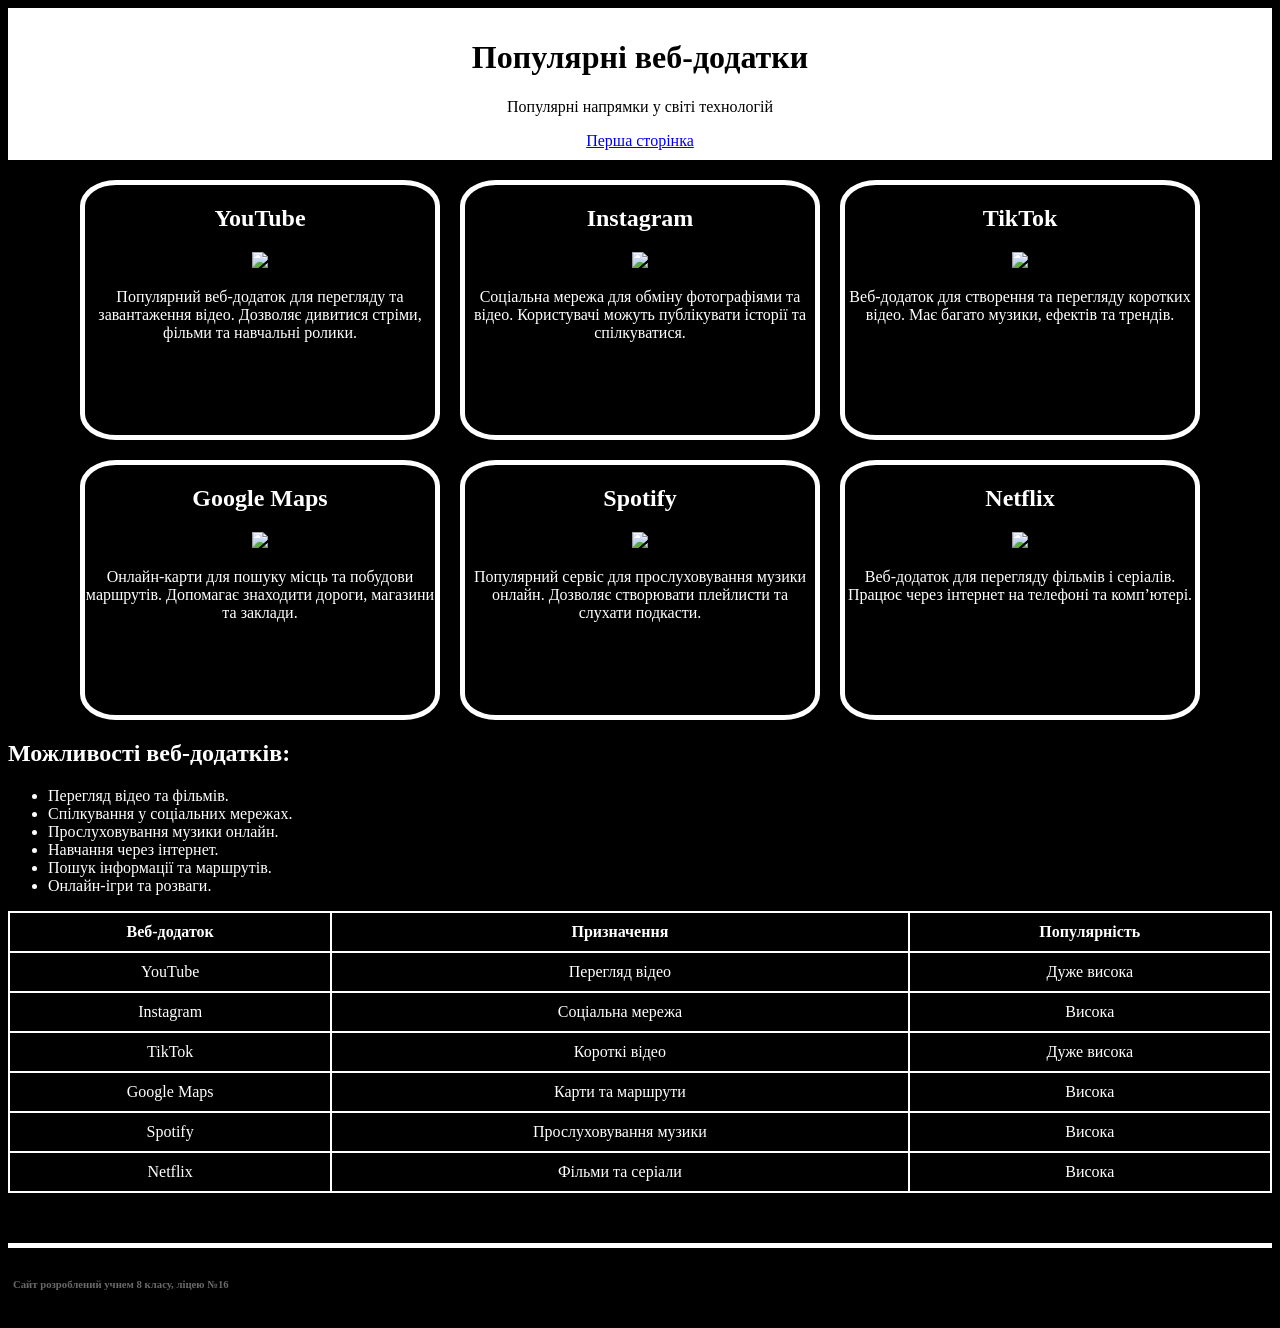
==== index2.html @ 6beab894 "Add files via upload" ====
<!DOCTYPE html>

<html>
<head>
  <meta charset="UTF-8">
  <link rel="stylesheet" href="style.css">    
  <title>Популярні веб-додатки</title>
</head>

<body>
  
  <header>
    <h1>Популярні веб-додатки</h1>
    <p>Популярні напрямки у світі технологій</p>
    <a href="index.html">Перша сторінка</a>
  </header>
<main>

  <div class="card">
    <h2>YouTube</h2>
    <img src="youtube.png">
    <p>
      Популярний веб-додаток для перегляду та завантаження відео.
      Дозволяє дивитися стріми, фільми та навчальні ролики.
    </p>
  </div>

  <div class="card">
    <h2>Instagram</h2>
    <img src="insta.png">
    <p>
      Соціальна мережа для обміну фотографіями та відео.
      Користувачі можуть публікувати історії та спілкуватися.
    </p>
  </div>

  <div class="card">
    <h2>TikTok</h2>
    <img src="tiktok.png">
    <p>
      Веб-додаток для створення та перегляду коротких відео.
      Має багато музики, ефектів та трендів.
    </p>
  </div>

  <div class="card">
    <h2>Google Maps</h2>
    <img src="maps.png">
    <p>
      Онлайн-карти для пошуку місць та побудови маршрутів.
      Допомагає знаходити дороги, магазини та заклади.
    </p>
  </div>

  <div class="card">
    <h2>Spotify</h2>
    <img src="spotify.png">
    <p>
      Популярний сервіс для прослуховування музики онлайн.
      Дозволяє створювати плейлисти та слухати подкасти.
    </p>
  </div>

  <div class="card">
    <h2>Netflix</h2>
    <img src="netflix.png">
    <p>
      Веб-додаток для перегляду фільмів і серіалів.
      Працює через інтернет на телефоні та комп’ютері.
    </p>
  </div>


  
</main>
  
  <h2>Можливості веб-додатків:</h2>
  <ul>
    <li>Перегляд відео та фільмів.</li>
    <li>Спілкування у соціальних мережах.</li>
    <li>Прослуховування музики онлайн.</li>
    <li>Навчання через інтернет.</li>
    <li>Пошук інформації та маршрутів.</li>
    <li>Онлайн-ігри та розваги.</li>
  </ul>

  
  <table>
  <tr>
    <th>Веб-додаток</th>
    <th>Призначення</th>
    <th>Популярність</th>
  </tr>

  <tr>
    <td>YouTube</td>
    <td>Перегляд відео</td>
    <td>Дуже висока</td>
  </tr>

  <tr>
    <td>Instagram</td>
    <td>Соціальна мережа</td>
    <td>Висока</td>
  </tr>

  <tr>
    <td>TikTok</td>
    <td>Короткі відео</td>
    <td>Дуже висока</td>
  </tr>

  <tr>
    <td>Google Maps</td>
    <td>Карти та маршрути</td>
    <td>Висока</td>
  </tr>

  <tr>
    <td>Spotify</td>
    <td>Прослуховування музики</td>
    <td>Висока</td>
  </tr>

  <tr>
    <td>Netflix</td>
    <td>Фільми та серіали</td>
    <td>Висока</td>
  </tr>
</table>

  <footer>
    <h6>Сайт розроблений учнем 8 класу, ліцею №16</h6>
  </footer>

</body>
</html>
---- style.css ----
body{
  background-color: black;
  color: white;
}

header{
  background-color: white;
  color: black;
  text-align: center;
  padding: 10px;
}

footer{
  border-top: white 5px solid;
  padding: 5px;
  margin-top: 50px;
  color: dimgray;
}

.card{
  width: 350px;
  height: 250px;
  text-align: center;
  border-radius: 10%;
  border: white 5px solid;
  background-color: black;
  margin: 0;
}
.card img{
  width: auto;
  height: 70px;
}

table {
  width: 100%;
  border-collapse: collapse;
  color: white;
  margin-top: 10px;
}

th, td {
  border: 2px solid white;
  padding: 10px;
  text-align: center;
}

main{
  display: flex;
  justify-content: center;
  flex-wrap: wrap;
  gap: 20px;
  margin-top: 20px;
}
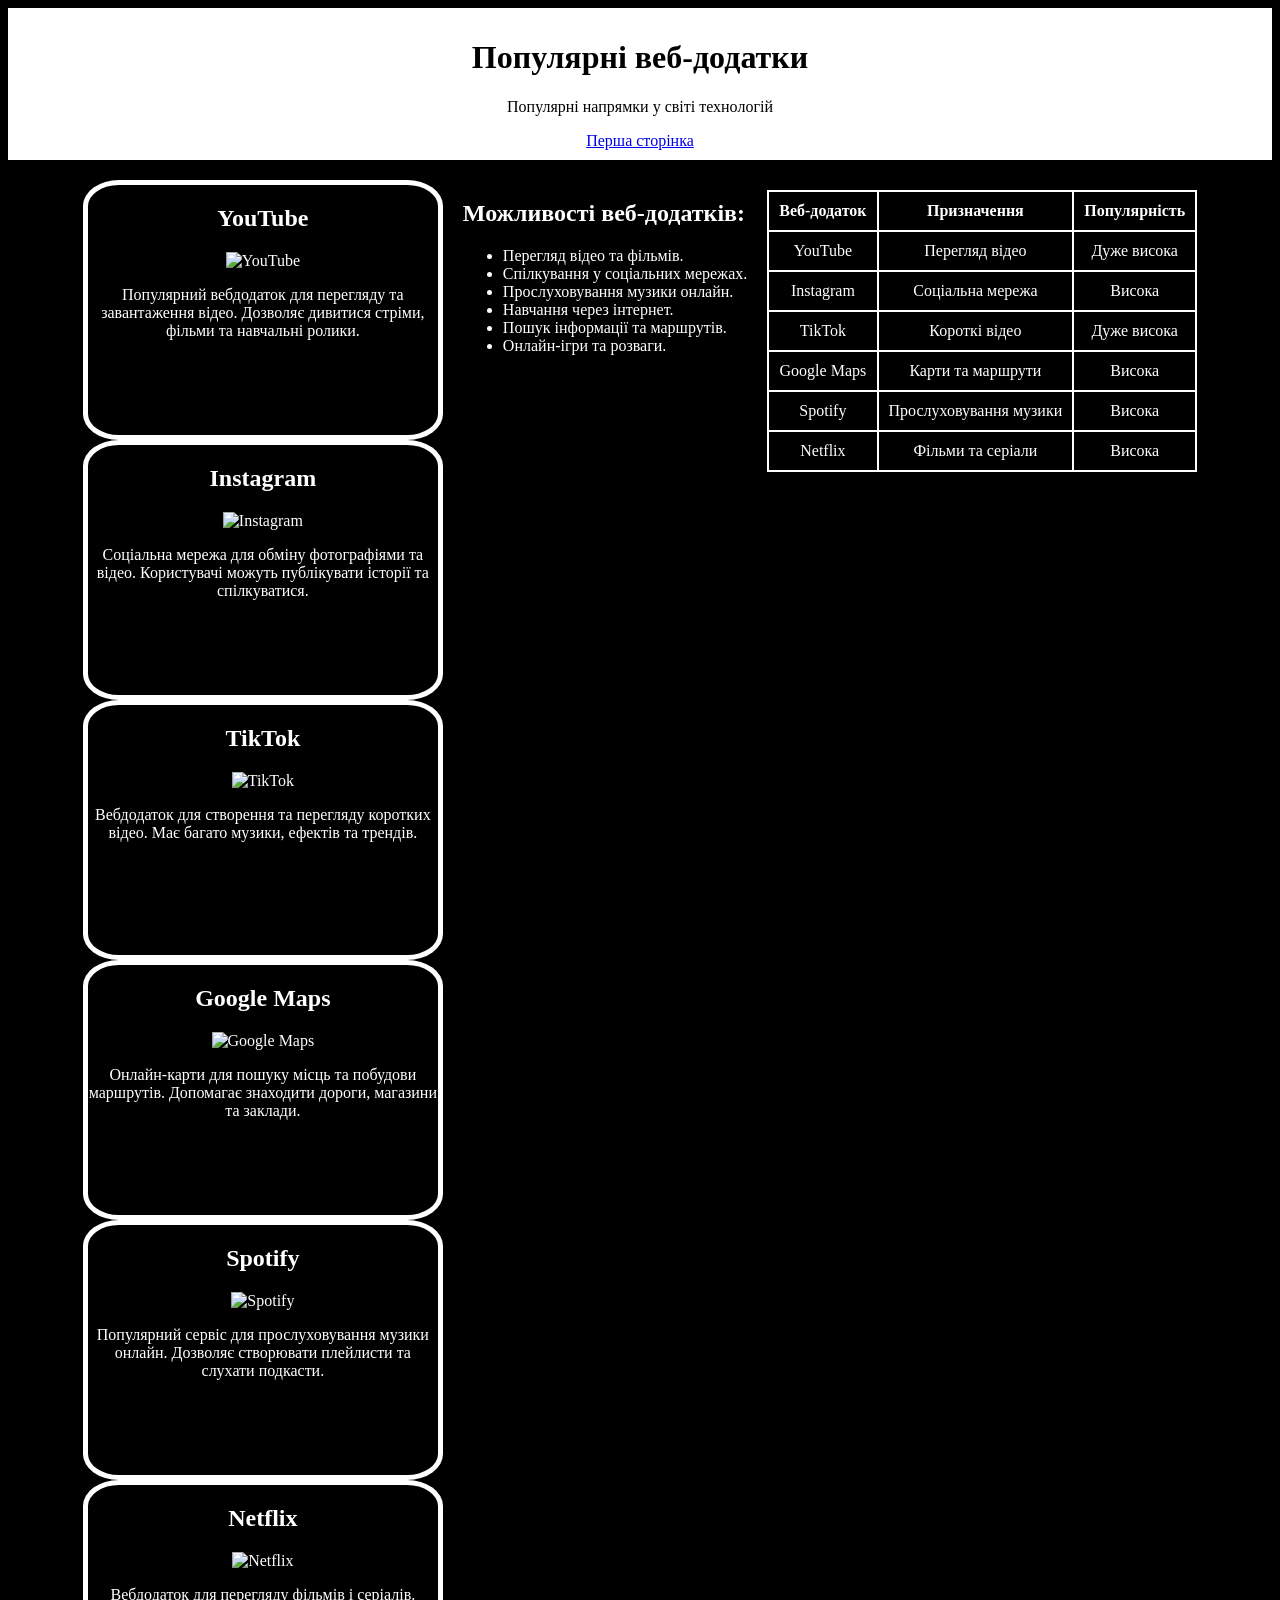
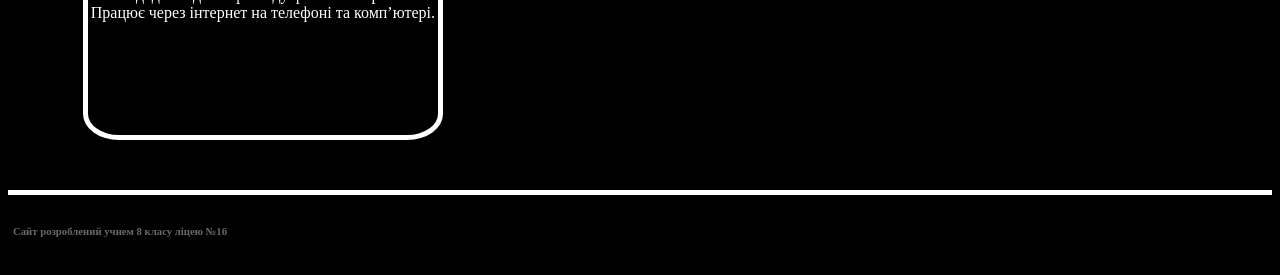
==== commit b4039e21: "Update index2.html" ====
--- a/index2.html
+++ b/index2.html
@@ -1,8 +1,8 @@
 <!DOCTYPE html>
-
-<html>
+<html lang="uk">
 <head>
   <meta charset="UTF-8">
+  <meta name="viewport" content="width=device-width, initial-scale=1.0">
   <link rel="stylesheet" href="style.css">    
   <title>Популярні веб-додатки</title>
 </head>
@@ -12,126 +12,128 @@
   <header>
     <h1>Популярні веб-додатки</h1>
     <p>Популярні напрямки у світі технологій</p>
-    <a href="index.html">Перша сторінка</a>
+    <a href="index.html" class="nav-link">Перша сторінка</a>
   </header>
-<main>
 
-  <div class="card">
-    <h2>YouTube</h2>
-    <img src="youtube.png">
-    <p>
-      Популярний веб-додаток для перегляду та завантаження відео.
-      Дозволяє дивитися стріми, фільми та навчальні ролики.
-    </p>
-  </div>
+  <main>
 
-  <div class="card">
-    <h2>Instagram</h2>
-    <img src="insta.png">
-    <p>
-      Соціальна мережа для обміну фотографіями та відео.
-      Користувачі можуть публікувати історії та спілкуватися.
-    </p>
-  </div>
+    <div class="cards-container">
+      <div class="card">
+        <h2>YouTube</h2>
+        <img src="youtube.png" alt="YouTube">
+        <p>
+          Популярний вебдодаток для перегляду та завантаження відео.
+          Дозволяє дивитися стріми, фільми та навчальні ролики.
+        </p>
+      </div>
 
-  <div class="card">
-    <h2>TikTok</h2>
-    <img src="tiktok.png">
-    <p>
-      Веб-додаток для створення та перегляду коротких відео.
-      Має багато музики, ефектів та трендів.
-    </p>
-  </div>
+      <div class="card">
+        <h2>Instagram</h2>
+        <img src="insta.png" alt="Instagram">
+        <p>
+          Соціальна мережа для обміну фотографіями та відео.
+          Користувачі можуть публікувати історії та спілкуватися.
+        </p>
+      </div>
 
-  <div class="card">
-    <h2>Google Maps</h2>
-    <img src="maps.png">
-    <p>
-      Онлайн-карти для пошуку місць та побудови маршрутів.
-      Допомагає знаходити дороги, магазини та заклади.
-    </p>
-  </div>
+      <div class="card">
+        <h2>TikTok</h2>
+        <img src="tiktok.png" alt="TikTok">
+        <p>
+          Вебдодаток для створення та перегляду коротких відео.
+          Має багато музики, ефектів та трендів.
+        </p>
+      </div>
 
-  <div class="card">
-    <h2>Spotify</h2>
-    <img src="spotify.png">
-    <p>
-      Популярний сервіс для прослуховування музики онлайн.
-      Дозволяє створювати плейлисти та слухати подкасти.
-    </p>
-  </div>
+      <div class="card">
+        <h2>Google Maps</h2>
+        <img src="maps.png" alt="Google Maps">
+        <p>
+          Онлайн-карти для пошуку місць та побудови маршрутів.
+          Допомагає знаходити дороги, магазини та заклади.
+        </p>
+      </div>
 
-  <div class="card">
-    <h2>Netflix</h2>
-    <img src="netflix.png">
-    <p>
-      Веб-додаток для перегляду фільмів і серіалів.
-      Працює через інтернет на телефоні та комп’ютері.
-    </p>
-  </div>
+      <div class="card">
+        <h2>Spotify</h2>
+        <img src="spotify.png" alt="Spotify">
+        <p>
+          Популярний сервіс для прослуховування музики онлайн.
+          Дозволяє створювати плейлисти та слухати подкасти.
+        </p>
+      </div>
 
+      <div class="card">
+        <h2>Netflix</h2>
+        <img src="netflix.png" alt="Netflix">
+        <p>
+          Вебдодаток для перегляду фільмів і серіалів.
+          Працює через інтернет на телефоні та комп’ютері.
+        </p>
+      </div>
+    </div>
+  
+    <section class="info-section">
+      <h2>Можливості веб-додатків:</h2>
+      <ul>
+        <li>Перегляд відео та фільмів.</li>
+        <li>Спілкування у соціальних мережах.</li>
+        <li>Прослуховування музики онлайн.</li>
+        <li>Навчання через інтернет.</li>
+        <li>Пошук інформації та маршрутів.</li>
+        <li>Онлайн-ігри та розваги.</li>
+      </ul>
+    </section>
+  
+    <section class="table-section">
+      <table>
+        <thead>
+          <tr>
+            <th>Веб-додаток</th>
+            <th>Призначення</th>
+            <th>Популярність</th>
+          </tr>
+        </thead>
+        <tbody>
+          <tr>
+            <td>YouTube</td>
+            <td>Перегляд відео</td>
+            <td>Дуже висока</td>
+          </tr>
+          <tr>
+            <td>Instagram</td>
+            <td>Соціальна мережа</td>
+            <td>Висока</td>
+          </tr>
+          <tr>
+            <td>TikTok</td>
+            <td>Короткі відео</td>
+            <td>Дуже висока</td>
+          </tr>
+          <tr>
+            <td>Google Maps</td>
+            <td>Карти та маршрути</td>
+            <td>Висока</td>
+          </tr>
+          <tr>
+            <td>Spotify</td>
+            <td>Прослуховування музики</td>
+            <td>Висока</td>
+          </tr>
+          <tr>
+            <td>Netflix</td>
+            <td>Фільми та серіали</td>
+            <td>Висока</td>
+          </tr>
+        </tbody>
+      </table>
+    </section>
 
-  
-</main>
-  
-  <h2>Можливості веб-додатків:</h2>
-  <ul>
-    <li>Перегляд відео та фільмів.</li>
-    <li>Спілкування у соціальних мережах.</li>
-    <li>Прослуховування музики онлайн.</li>
-    <li>Навчання через інтернет.</li>
-    <li>Пошук інформації та маршрутів.</li>
-    <li>Онлайн-ігри та розваги.</li>
-  </ul>
-
-  
-  <table>
-  <tr>
-    <th>Веб-додаток</th>
-    <th>Призначення</th>
-    <th>Популярність</th>
-  </tr>
-
-  <tr>
-    <td>YouTube</td>
-    <td>Перегляд відео</td>
-    <td>Дуже висока</td>
-  </tr>
-
-  <tr>
-    <td>Instagram</td>
-    <td>Соціальна мережа</td>
-    <td>Висока</td>
-  </tr>
-
-  <tr>
-    <td>TikTok</td>
-    <td>Короткі відео</td>
-    <td>Дуже висока</td>
-  </tr>
-
-  <tr>
-    <td>Google Maps</td>
-    <td>Карти та маршрути</td>
-    <td>Висока</td>
-  </tr>
-
-  <tr>
-    <td>Spotify</td>
-    <td>Прослуховування музики</td>
-    <td>Висока</td>
-  </tr>
-
-  <tr>
-    <td>Netflix</td>
-    <td>Фільми та серіали</td>
-    <td>Висока</td>
-  </tr>
-</table>
+  </main>
 
   <footer>
-    <h6>Сайт розроблений учнем 8 класу, ліцею №16</h6>
+    <h6>Сайт розроблений учнем 8 класу ліцею №16</h6>
   </footer>
 
 </body>
-</html>+</html>
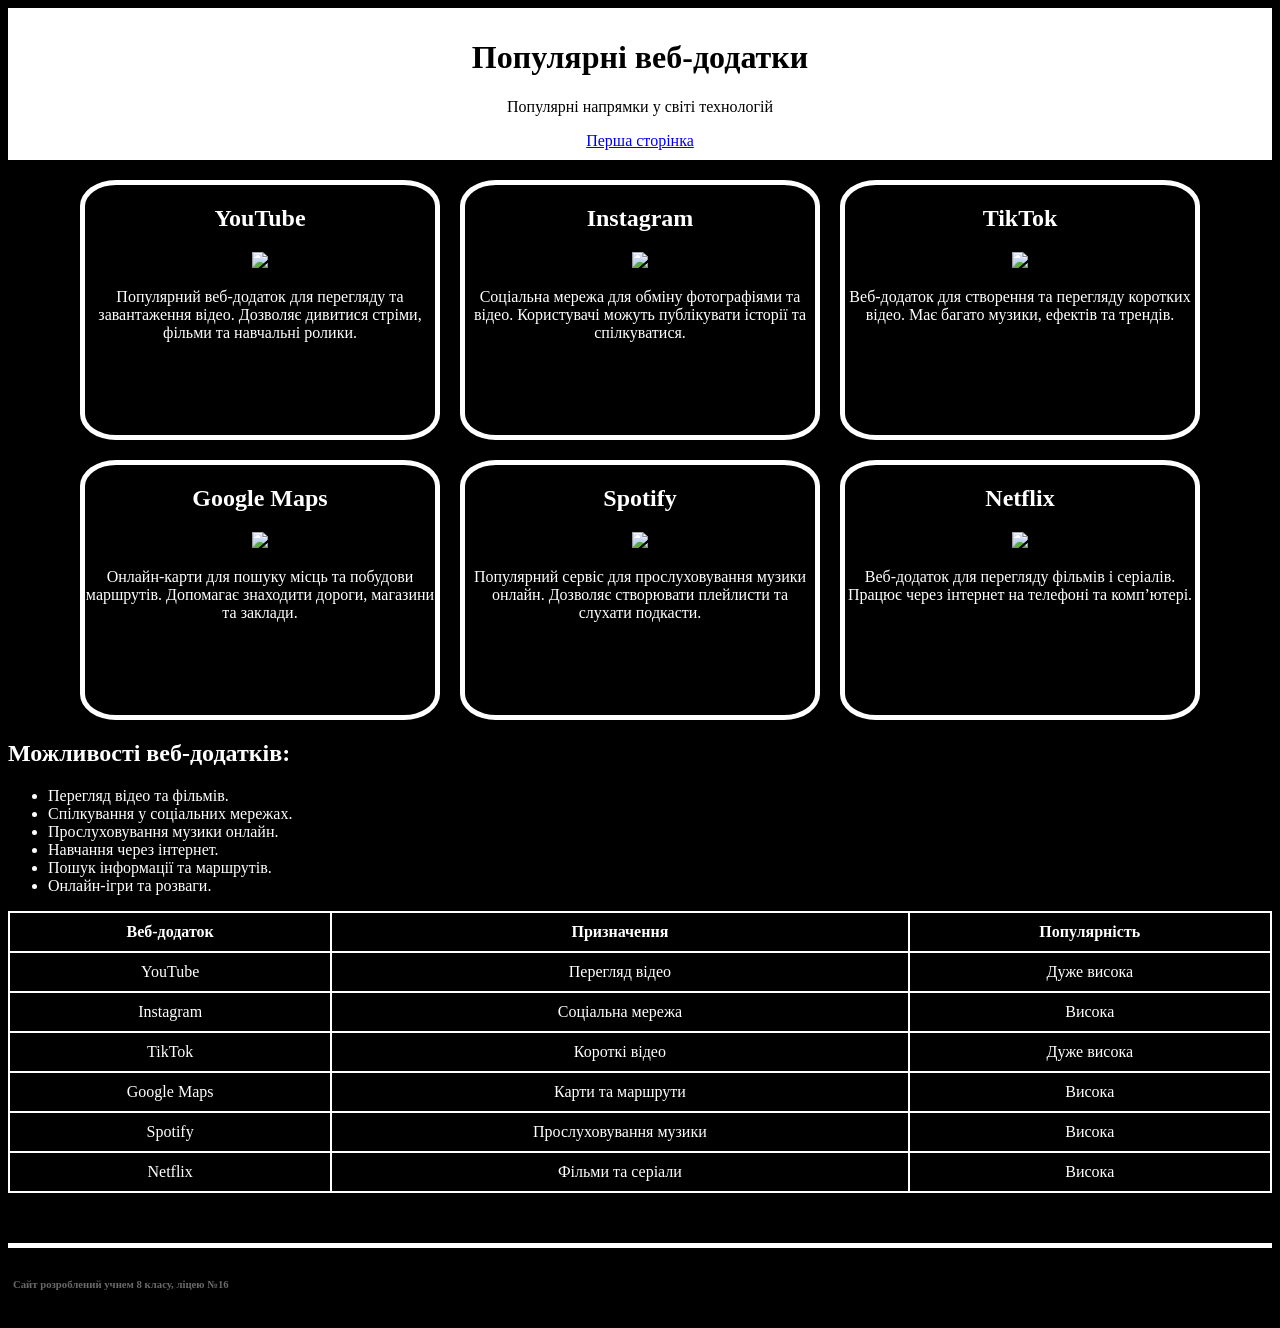
==== commit 85ee7dd8: "Add files via upload" ====
--- a/index2.html
+++ b/index2.html
@@ -1,8 +1,8 @@
 <!DOCTYPE html>
-<html lang="uk">
+
+<html>
 <head>
   <meta charset="UTF-8">
-  <meta name="viewport" content="width=device-width, initial-scale=1.0">
   <link rel="stylesheet" href="style.css">    
   <title>Популярні веб-додатки</title>
 </head>
@@ -12,128 +12,126 @@
   <header>
     <h1>Популярні веб-додатки</h1>
     <p>Популярні напрямки у світі технологій</p>
-    <a href="index.html" class="nav-link">Перша сторінка</a>
+    <a href="index.html">Перша сторінка</a>
   </header>
+<main>
 
-  <main>
+  <div class="card">
+    <h2>YouTube</h2>
+    <img src="youtube.png">
+    <p>
+      Популярний веб-додаток для перегляду та завантаження відео.
+      Дозволяє дивитися стріми, фільми та навчальні ролики.
+    </p>
+  </div>
 
-    <div class="cards-container">
-      <div class="card">
-        <h2>YouTube</h2>
-        <img src="youtube.png" alt="YouTube">
-        <p>
-          Популярний вебдодаток для перегляду та завантаження відео.
-          Дозволяє дивитися стріми, фільми та навчальні ролики.
-        </p>
-      </div>
+  <div class="card">
+    <h2>Instagram</h2>
+    <img src="insta.png">
+    <p>
+      Соціальна мережа для обміну фотографіями та відео.
+      Користувачі можуть публікувати історії та спілкуватися.
+    </p>
+  </div>
 
-      <div class="card">
-        <h2>Instagram</h2>
-        <img src="insta.png" alt="Instagram">
-        <p>
-          Соціальна мережа для обміну фотографіями та відео.
-          Користувачі можуть публікувати історії та спілкуватися.
-        </p>
-      </div>
+  <div class="card">
+    <h2>TikTok</h2>
+    <img src="tiktok.png">
+    <p>
+      Веб-додаток для створення та перегляду коротких відео.
+      Має багато музики, ефектів та трендів.
+    </p>
+  </div>
 
-      <div class="card">
-        <h2>TikTok</h2>
-        <img src="tiktok.png" alt="TikTok">
-        <p>
-          Вебдодаток для створення та перегляду коротких відео.
-          Має багато музики, ефектів та трендів.
-        </p>
-      </div>
+  <div class="card">
+    <h2>Google Maps</h2>
+    <img src="maps.png">
+    <p>
+      Онлайн-карти для пошуку місць та побудови маршрутів.
+      Допомагає знаходити дороги, магазини та заклади.
+    </p>
+  </div>
 
-      <div class="card">
-        <h2>Google Maps</h2>
-        <img src="maps.png" alt="Google Maps">
-        <p>
-          Онлайн-карти для пошуку місць та побудови маршрутів.
-          Допомагає знаходити дороги, магазини та заклади.
-        </p>
-      </div>
+  <div class="card">
+    <h2>Spotify</h2>
+    <img src="spotify.png">
+    <p>
+      Популярний сервіс для прослуховування музики онлайн.
+      Дозволяє створювати плейлисти та слухати подкасти.
+    </p>
+  </div>
 
-      <div class="card">
-        <h2>Spotify</h2>
-        <img src="spotify.png" alt="Spotify">
-        <p>
-          Популярний сервіс для прослуховування музики онлайн.
-          Дозволяє створювати плейлисти та слухати подкасти.
-        </p>
-      </div>
+  <div class="card">
+    <h2>Netflix</h2>
+    <img src="netflix.png">
+    <p>
+      Веб-додаток для перегляду фільмів і серіалів.
+      Працює через інтернет на телефоні та комп’ютері.
+    </p>
+  </div>
 
-      <div class="card">
-        <h2>Netflix</h2>
-        <img src="netflix.png" alt="Netflix">
-        <p>
-          Вебдодаток для перегляду фільмів і серіалів.
-          Працює через інтернет на телефоні та комп’ютері.
-        </p>
-      </div>
-    </div>
+
   
-    <section class="info-section">
-      <h2>Можливості веб-додатків:</h2>
-      <ul>
-        <li>Перегляд відео та фільмів.</li>
-        <li>Спілкування у соціальних мережах.</li>
-        <li>Прослуховування музики онлайн.</li>
-        <li>Навчання через інтернет.</li>
-        <li>Пошук інформації та маршрутів.</li>
-        <li>Онлайн-ігри та розваги.</li>
-      </ul>
-    </section>
+</main>
   
-    <section class="table-section">
-      <table>
-        <thead>
-          <tr>
-            <th>Веб-додаток</th>
-            <th>Призначення</th>
-            <th>Популярність</th>
-          </tr>
-        </thead>
-        <tbody>
-          <tr>
-            <td>YouTube</td>
-            <td>Перегляд відео</td>
-            <td>Дуже висока</td>
-          </tr>
-          <tr>
-            <td>Instagram</td>
-            <td>Соціальна мережа</td>
-            <td>Висока</td>
-          </tr>
-          <tr>
-            <td>TikTok</td>
-            <td>Короткі відео</td>
-            <td>Дуже висока</td>
-          </tr>
-          <tr>
-            <td>Google Maps</td>
-            <td>Карти та маршрути</td>
-            <td>Висока</td>
-          </tr>
-          <tr>
-            <td>Spotify</td>
-            <td>Прослуховування музики</td>
-            <td>Висока</td>
-          </tr>
-          <tr>
-            <td>Netflix</td>
-            <td>Фільми та серіали</td>
-            <td>Висока</td>
-          </tr>
-        </tbody>
-      </table>
-    </section>
+  <h2>Можливості веб-додатків:</h2>
+  <ul>
+    <li>Перегляд відео та фільмів.</li>
+    <li>Спілкування у соціальних мережах.</li>
+    <li>Прослуховування музики онлайн.</li>
+    <li>Навчання через інтернет.</li>
+    <li>Пошук інформації та маршрутів.</li>
+    <li>Онлайн-ігри та розваги.</li>
+  </ul>
 
-  </main>
+  
+  <table>
+  <tr>
+    <th>Веб-додаток</th>
+    <th>Призначення</th>
+    <th>Популярність</th>
+  </tr>
+
+  <tr>
+    <td>YouTube</td>
+    <td>Перегляд відео</td>
+    <td>Дуже висока</td>
+  </tr>
+
+  <tr>
+    <td>Instagram</td>
+    <td>Соціальна мережа</td>
+    <td>Висока</td>
+  </tr>
+
+  <tr>
+    <td>TikTok</td>
+    <td>Короткі відео</td>
+    <td>Дуже висока</td>
+  </tr>
+
+  <tr>
+    <td>Google Maps</td>
+    <td>Карти та маршрути</td>
+    <td>Висока</td>
+  </tr>
+
+  <tr>
+    <td>Spotify</td>
+    <td>Прослуховування музики</td>
+    <td>Висока</td>
+  </tr>
+
+  <tr>
+    <td>Netflix</td>
+    <td>Фільми та серіали</td>
+    <td>Висока</td>
+  </tr>
+</table>
 
   <footer>
-    <h6>Сайт розроблений учнем 8 класу ліцею №16</h6>
+    <h6>Сайт розроблений учнем 8 класу, ліцею №16</h6>
   </footer>
 
 </body>
-</html>
+</html>
